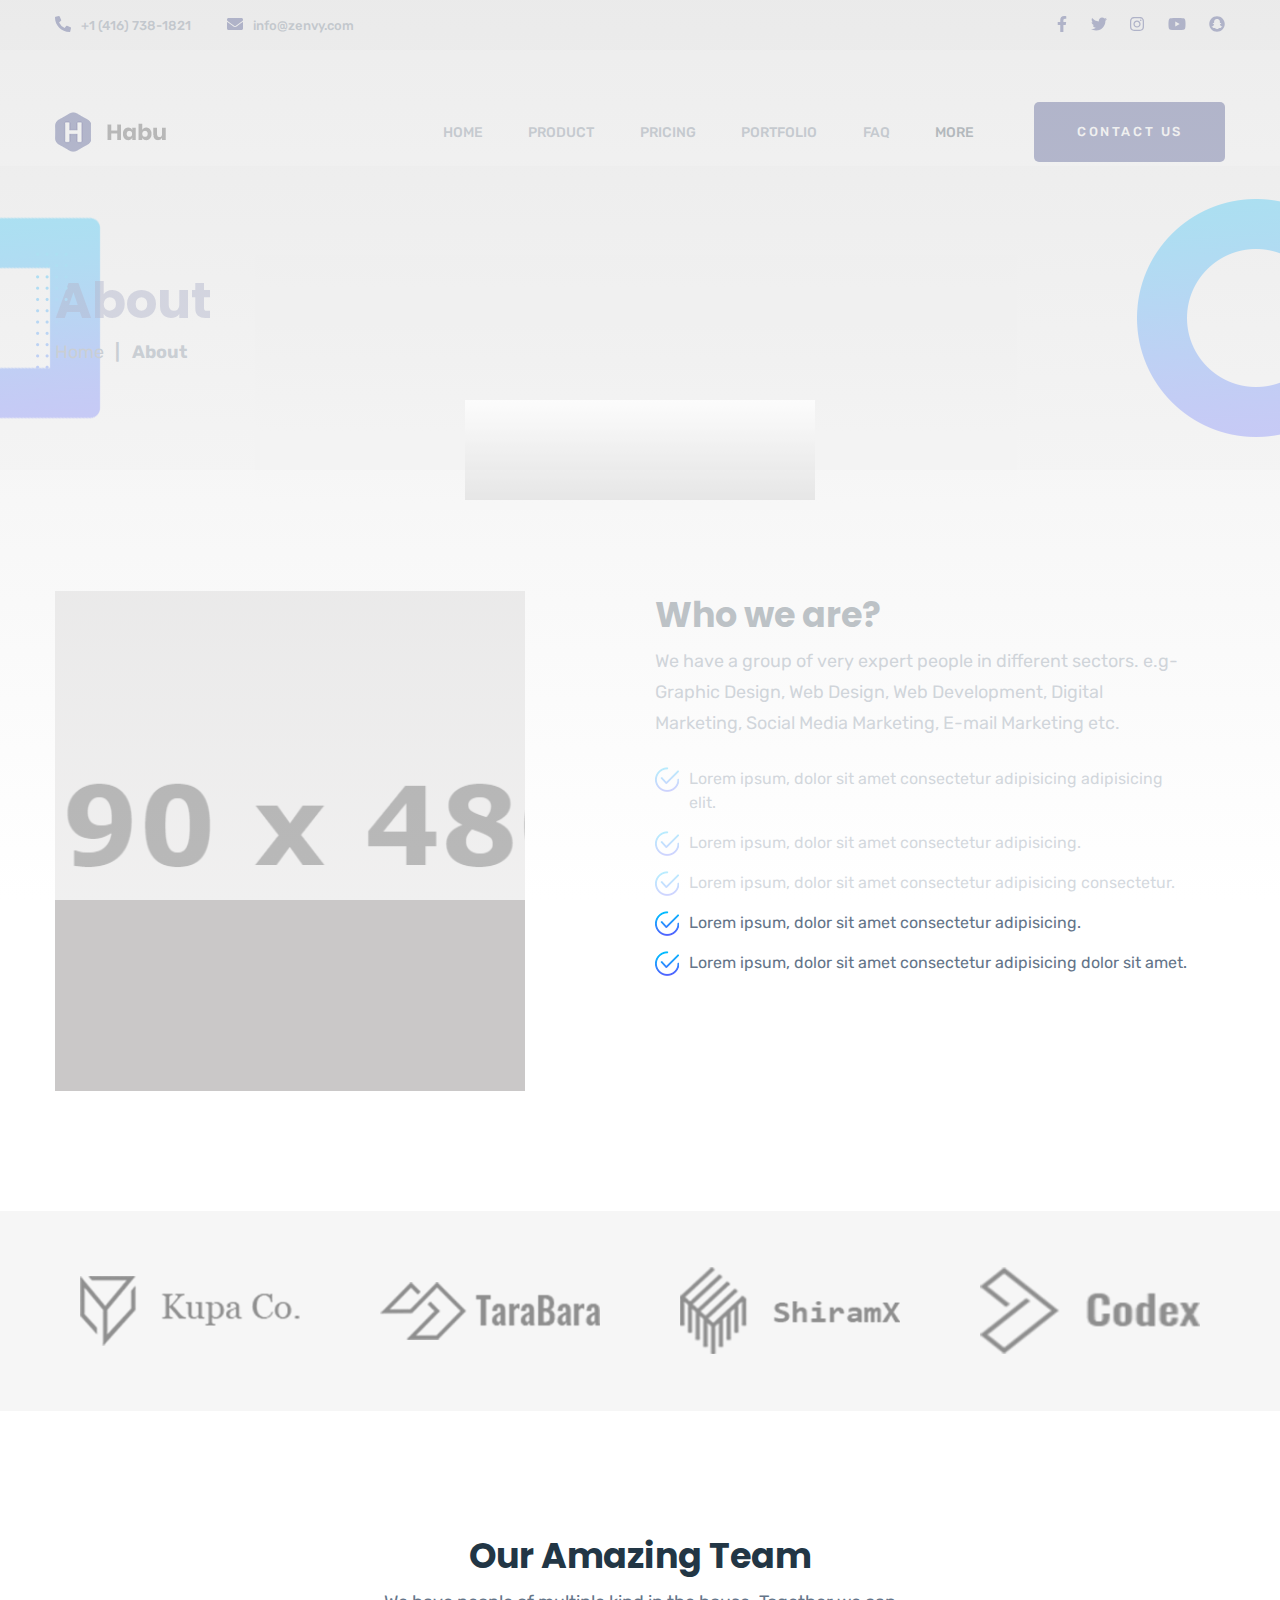
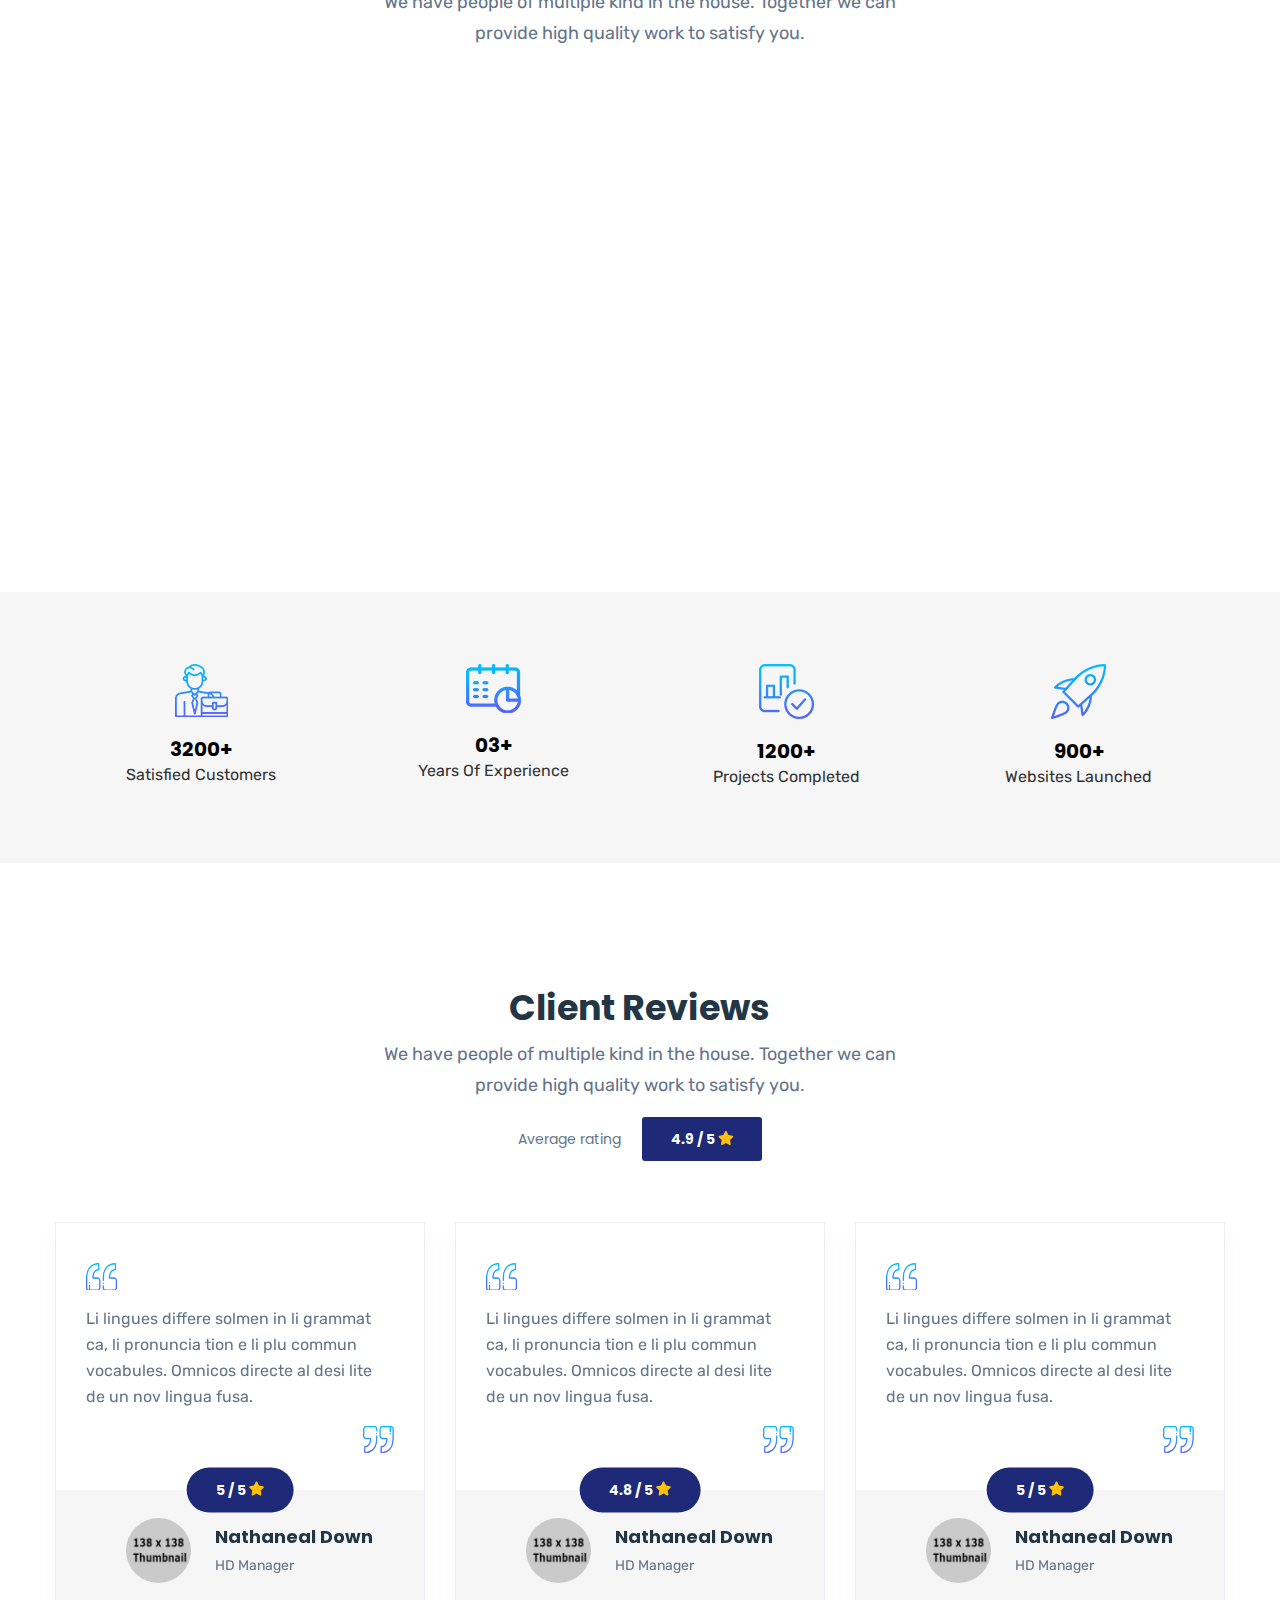
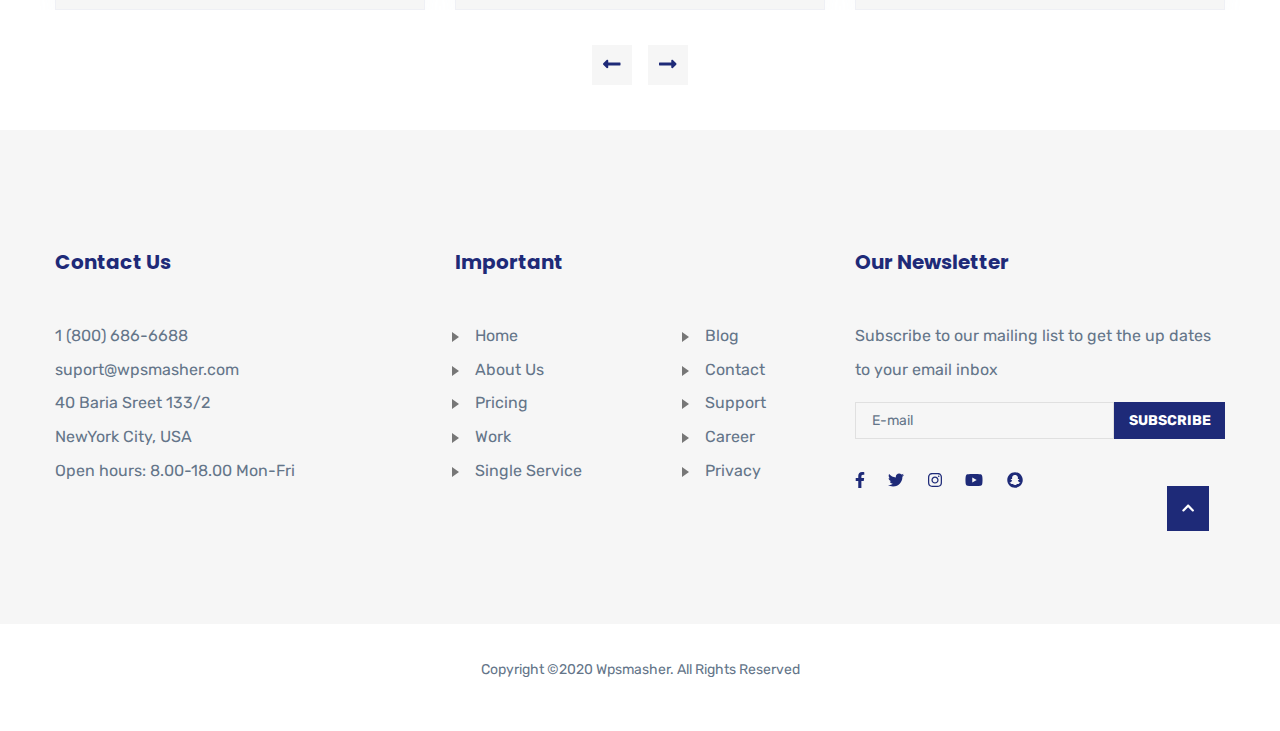
==== about.html @ 4622612b "first commit to set up github with mvp of site" ====
<!DOCTYPE html>
<html lang="zxx">

<head>
    <meta charset="UTF-8">
    <meta name="viewport" content="width=device-width, initial-scale=1.0">
    <meta http-equiv="X-UA-Compatible" content="ie=edge">

    <title>Habu - Agency HTML Template</title>
    <meta name="description" content="Habu - Agency HTML Template. ">
    <meta name="keywords" content="agency, business, corporate, company, clean, modern, personal, portfolio, professional, startup, studio">

    <!-- favicon -->
    <link rel="apple-touch-icon" href="apple_touch_icon.png">
    <link rel="shortcut icon" href="favicon.ico" type="image/x-icon">

    <!-- All CSS -->
    <link rel="stylesheet" href="css/all.min.css">
    <link rel="stylesheet" href="css/slick.css">
    <link rel="stylesheet" href="css/meanmenu.css">
    <link rel="stylesheet" href="css/normalize.css">
    <link rel="stylesheet" href="css/bootstrap.min.css">
    <link rel="stylesheet" href="css/preloader.css">
    <link rel="stylesheet" href="css/animate.min.css" />
    <link rel="stylesheet" href="css/default.css">
    <link rel="stylesheet" href="css/style.css">
    <link rel="stylesheet" href="css/responsive.css">
</head>

<body>
    <!-- Preloader -->
    <div class="preloader">
        <div class="loader">
            <span>L</span>
            <span>O</span>
            <span>A</span>
            <span>D</span>
            <span>I</span>
            <span>N</span>
            <span>G</span>
            
            <div class="covers">
              <span></span>
              <span></span>
              <span></span>
              <span></span>
              <span></span>
              <span></span>
              <span></span>
            </div>
          </div>
    </div>

    <!-- =========================== 1. Top Header Section =========================================== -->

    <div class="top-header d-flex align-items-center">
        <div class="container">
            <div class="row justify-content-between">
                <div class="col-xl-4 col-lg-5 col-md-6 col-12">
                    <div class="top-header-contact">
                        <a href="tel:+1(416)7381821">
                            <i class="fas fa-phone-alt"></i>+1 (416) 738-1821
                        </a>
                    </div>
                    <div class="top-header-contact">
                        <a href="mailto:info@zenvy.com">
                            <i class="fas fa-envelope"></i>info@zenvy.com
                        </a>
                    </div>
                </div>
                <div class="col-xl-2 col-lg-3 col-md-4 col-sm-0 text-right top-header-social">
                    <a href="https://www.facebook.com"><i class="fab fa-facebook-f"></i></a>
                    <a href="https://twitter.com/"><i class="fab fa-twitter"></i></a>
                    <a href="https://www.instagram.com/"><i class="fab fa-instagram"></i></a>
                    <a href="https://www.youtube.com"><i class="fab fa-youtube"></i></a>
                    <a href="https://www.snapchat.com/"><i class="fab fa-snapchat m-0"></i></a>
                </div>
            </div>
        </div>
    </div>

    <!-- =========================== 2. Menu Section =========================================== -->

    <div class="menu-header d-flex align-items-center">
        <div class="container">
            <br /><br />
            <div class="row justify-content-between">
                <div class="col-2 d-flex align-items-center">
                    <a href="index.html"><img class="logo" src="images/logo/site-logo/logo.png" alt="Habu"></a>
                </div>
                <div class="col-10 d-flex align-items-center">
                    <nav id="mobile-menu" class="menu-area d-lg-flex align-items-center ml-auto">
                        <ul>
                            <li><a href="index.html">Home</a></li>
                            <li><a href="index.html#product">Product</a></li>
                            <li><a href="pricing.html">Pricing</a></li>
                            <li><a href="portfolio.html">Portfolio</a></li>
                            <li><a href="faq.html">FAQ</a></li>
                            <li class="current-menu-item"><a href="#">More</a>
                                <ul>
                                    <li><a href="about.html">About</a></li>
                                    <!-- <li><a href="career.html">Career</a></li> -->
                                    <!-- <li><a href="blog.html">Blog</a></li> -->
                                    <li><a href="https://www.instagram.com/">Instagram</a></li>
                                    <li><a href="https://www.tiktok.com/">TikTok</a></li>
                                </ul>
                            </li>
                        </ul>
                    </nav>
                    <div class="mobile-menu"></div>
                    <a href="contact.html" class="large-blue-button menu-button">Contact Us</a>
                </div>
            </div>
        </div>
    </div>

    <!-- =========================== 3. Page Header Section =========================================== -->

    <div class="page-header">
        <div class="about-banner-shape-left wow animate__animated animate__fadeInLeft">
            <img src="images/shapes/03_shape-01.png" class="wow animate__animated animate__pulse animate__infinite" alt="habu">
        </div>
        <div class="about-banner-shape-right wow animate__animated animate__fadeInRight animate__delay-1s">
            <img src="images/shapes/03_shape-02.png" class="wow animate__animated animate__pulse animate__infinite" alt="habu">
        </div>
        <div class="container">
            <div class="page-header-text wow animate__animated animate__fadeInDown">
                <h1 class="page-title">About</h1>
                <span>Home</span>
                <span class="span-divider font-weight-bold">|</span>
                <span class="font-weight-bold">About</span>
                <div class="page-banner-shape-title">
                    <img src="images/shapes/03_shape-03.png" class="wow animate__animated animate__fadeInUp animate__delay-1s" alt="">
                </div>
            </div>
        </div>
    </div>

    <!-- =========================== 4. About Section =========================================== -->

    <section class="speciality-area">
        <div class="container">
            <div class="row justify-content-between">
                <div class="col-xl-5 col-lg-6 about-area-image wow animate__animated animate__fadeInLeft animate__delay-1s">
                    <img src="images/banner/home_banner.png" alt="Habu">
                </div>
                <div class="col-lg-6 speciality-text wow animate__animated animate__fadeInRight animate__delay-1s">
                    <div class="section-heading w-100 mb-28 mt-0">
                        <h2>Who we are?</h2>
                        <p>We have a group of very expert people in different sectors. e.g- Graphic Design, Web Design,
                            Web Development, Digital
                            Marketing, Social Media Marketing, E-mail Marketing etc.</p>
                    </div>
                    <div class="speciality">
                        <div class="sp-text">
                            <svg data-name="Why Us" xmlns="http://www.w3.org/2000/svg"
                                xmlns:xlink="http://www.w3.org/1999/xlink" width="24" height="25" viewBox="0 0 24 25">
                                <g>
                                    <image width="24" height="25"
                                        xlink:href="[data-uri]" />
                                </g>
                            </svg>
                            <p>Lorem ipsum, dolor sit amet consectetur adipisicing adipisicing elit.</p>
                        </div>
                    </div>
                    <div class="speciality">
                        <div class="sp-text">
                            <svg data-name="Why Us" xmlns="http://www.w3.org/2000/svg"
                                xmlns:xlink="http://www.w3.org/1999/xlink" width="24" height="25" viewBox="0 0 24 25">
                                <g>
                                    <image width="24" height="25"
                                        xlink:href="[data-uri]" />
                                </g>
                            </svg>
                            <p>Lorem ipsum, dolor sit amet consectetur adipisicing.</p>
                        </div>
                    </div>
                    <div class="speciality">
                        <div class="sp-text">
                            <svg data-name="Why Us" xmlns="http://www.w3.org/2000/svg"
                                xmlns:xlink="http://www.w3.org/1999/xlink" width="24" height="25" viewBox="0 0 24 25">
                                <g>
                                    <image width="24" height="25"
                                        xlink:href="[data-uri]" />
                                </g>
                            </svg>
                            <p>Lorem ipsum, dolor sit amet consectetur adipisicing consectetur.</p>
                        </div>
                    </div>
                    <div class="speciality">
                        <div class="sp-text">
                            <svg data-name="Why Us" xmlns="http://www.w3.org/2000/svg"
                                xmlns:xlink="http://www.w3.org/1999/xlink" width="24" height="25" viewBox="0 0 24 25">
                                <g>
                                    <image width="24" height="25"
                                        xlink:href="[data-uri]" />
                                </g>
                            </svg>
                            <p>Lorem ipsum, dolor sit amet consectetur adipisicing.</p>
                        </div>
                    </div>
                    <div class="speciality">
                        <div class="sp-text">
                            <svg data-name="Why Us" xmlns="http://www.w3.org/2000/svg"
                                xmlns:xlink="http://www.w3.org/1999/xlink" width="24" height="25" viewBox="0 0 24 25">
                                <g>
                                    <image width="24" height="25"
                                        xlink:href="[data-uri]" />
                                </g>
                            </svg>
                            <p>Lorem ipsum, dolor sit amet consectetur adipisicing dolor sit amet.</p>
                        </div>
                    </div>
                    <a href="contact.html" class="wow animate__animated animate__flipInX large-blue-button mt-40 speciality-button">Contact Us</a>
                </div>
            </div>
        </div>
    </section>

    <!-- =========================== 5. Companies Section =========================================== -->

    <div class="companies d-flex align-items-center">
        <div class="container">
            <div class="row justify-content-between companies-logo">
                <img src="images/logo/company-logo/logo-kupa.png" class="my-auto" alt="Habu">
                <img src="images/logo/company-logo/logo-tarabara.png" class="my-auto" alt="Habu">
                <img src="images/logo/company-logo/logo-shiram.png" class="my-auto" alt="Habu">
                <img src="images/logo/company-logo/logo-codex.png" class="my-auto" alt="Habu">
                <img src="images/logo/company-logo/logo-kupa.png" class="my-auto" alt="Habu">
                <img src="images/logo/company-logo/logo-tarabara.png" class="my-auto" alt="Habu">
                <img src="images/logo/company-logo/logo-shiram.png" class="my-auto" alt="Habu">
                <img src="images/logo/company-logo/logo-codex.png" class="my-auto" alt="Habu">
            </div>
        </div>
    </div>

    <!-- =========================== 6. Our Team Section =========================================== -->

    <section class="our-team">
        <div class="container">
            <div class="section-heading text-center mx-auto">
                <h2>Our Amazing Team</h2>
                <p>We have people of multiple kind in the house. Together we can provide high quality work to satisfy you.</p>
            </div>
            <div class="team-members wow animate__animated animate__fadeInUp">
                <div class="row">
                    <div class="col-xl-3 col-lg-3 col-sm-6">
                        <div class="member-bio">
                            <img src="images/team-members/03_team-member-01.png" alt="Habu">
                            <h2>Jackson Nash</h2>
                            <h4>Programmer</h4>
                            <div class="member-social-profile"><a class="mx-auto" href="#"><i class="fab fa-facebook-f"></i></a></div>
                            <div class="member-social-profile"><a class="mx-auto" href="#"><i class="fab fa-twitter"></i></a></div>
                            <div class="member-social-profile"><a class="mx-auto" href="#"><i class="fab fa-instagram"></i></a></div>
                            <div class="member-social-profile"><a class="mx-auto" href="#"><i class="fab fa-youtube"></i></a></div>
                        </div>
                    </div>
                    <div class="col-xl-3 col-lg-3 col-sm-6">
                        <div class="member-bio">
                            <div class="member-avatar">
                                <img src="images/team-members/03_team-member-02.png" alt="Habu">
                            </div>
                            <h2>John Harper</h2>
                            <h4>Web Developer</h4>
                            <div class="member-social-profile"><a class="mx-auto" href="#"><i class="fab fa-facebook-f"></i></a></div>
                            <div class="member-social-profile"><a class="mx-auto" href="#"><i class="fab fa-twitter"></i></a></div>
                            <div class="member-social-profile"><a class="mx-auto" href="#"><i class="fab fa-instagram"></i></a></div>
                            <div class="member-social-profile"><a class="mx-auto" href="#"><i class="fab fa-youtube"></i></a></div>
                        </div>
                    </div>
                    <div class="col-xl-3 col-lg-3 col-sm-6">
                        <div class="member-bio">
                            <img src="images/team-members/03_team-member-03.png" alt="Habu">
                            <h2>Jason Money</h2>
                            <h4>Digital Marketer</h4>
                            <div class="member-social-profile"><a class="mx-auto" href="#"><i class="fab fa-facebook-f"></i></a></div>
                            <div class="member-social-profile"><a class="mx-auto" href="#"><i class="fab fa-twitter"></i></a></div>
                            <div class="member-social-profile"><a class="mx-auto" href="#"><i class="fab fa-instagram"></i></a></div>
                            <div class="member-social-profile"><a class="mx-auto" href="#"><i class="fab fa-youtube"></i></a></div>
                        </div>
                    </div>
                    <div class="col-xl-3 col-lg-3 col-sm-6">
                        <div class="member-bio">
                            <img src="images/team-members/03_team-member-04.png" alt="Habu">
                            <h2>Lady Cash</h2>
                            <h4>Graphics Designer</h4>
                            <div class="member-social-profile"><a class="mx-auto" href="#"><i class="fab fa-facebook-f"></i></a></div>
                            <div class="member-social-profile"><a class="mx-auto" href="#"><i class="fab fa-twitter"></i></a></div>
                            <div class="member-social-profile"><a class="mx-auto" href="#"><i class="fab fa-instagram"></i></a></div>
                            <div class="member-social-profile"><a class="mx-auto" href="#"><i class="fab fa-youtube"></i></a></div>
                        </div>
                    </div>
                </div>
            </div>
        </div>
    </section>

    <!-- =========================== 7. Experience Section =========================================== -->
    
    <div class="experience d-flex align-items-center">
        <div class="container">
            <div class="row justify-content-between">
                <div class="speciality-box col-lg-3 col-sm-6">
                    <div class="sp-box-icon text-center">
                        <svg data-name="Why Us" xmlns="http://www.w3.org/2000/svg"
                            xmlns:xlink="http://www.w3.org/1999/xlink" width="53" height="53" viewBox="0 0 53 53">
                            <g>
                                <g data-name="1">
                                    <image width="53" height="53"
                                        xlink:href="[data-uri]" />
                                </g>
                            </g>
                        </svg>
                    </div>
                    <div class="sp-box-text text-center">
                        <h3><span class="counter">3200</span>+</h3>
                        <p>Satisfied Customers</p>
                    </div>
                </div>
                <div class="speciality-box col-lg-3 col-sm-6">
                    <div class="sp-box-icon text-center">
                        <svg data-name="Why Us" xmlns="http://www.w3.org/2000/svg"
                            xmlns:xlink="http://www.w3.org/1999/xlink" width="55" height="49" viewBox="0 0 55 49">
                            <g>
                                <g data-name="2">
                                    <image id="calendar" width="55" height="49"
                                        xlink:href="[data-uri]" />
                                </g>
                            </g>
                        </svg>
                    </div>
                    <div class="sp-box-text text-center">
                        <h3><span class="counter">03</span>+</h3>
                        <p>Years Of Experience</p>
                    </div>
                </div>
                <div class="speciality-box col-lg-3 col-sm-6">
                    <div class="sp-box-icon text-center">
                        <svg data-name="Why Us" xmlns="http://www.w3.org/2000/svg"
                            xmlns:xlink="http://www.w3.org/1999/xlink" width="55" height="55" viewBox="0 0 55 55">
                            <g>
                                <g data-name="3">
                                    <image id="verified" width="55" height="55"
                                        xlink:href="[data-uri]" />
                                </g>
                            </g>
                        </svg>
                    </div>
                    <div class="sp-box-text text-center">
                        <h3><span class="counter">1200</span>+</h3>
                        <p>Projects Completed</p>
                    </div>
                </div>
                <div class="speciality-box col-lg-3 col-sm-6">
                    <div class="sp-box-icon text-center">
                        <svg data-name="Why Us" xmlns="http://www.w3.org/2000/svg"
                            xmlns:xlink="http://www.w3.org/1999/xlink" width="55" height="55" viewBox="0 0 55 55">
                            <g>
                                <g data-name="4">
                                    <image id="speed" width="55" height="55"
                                        xlink:href="[data-uri]" />
                                </g>
                            </g>
                        </svg>
                    </div>
                    <div class="sp-box-text text-center">
                        <h3><span class="counter">900</span>+</h3>
                        <p>Websites Launched</p>
                    </div>
                </div>
            </div>
        </div>
    </div>

    <!-- =========================== 8. Review Section =========================================== -->

    <section class="review-area">
        <div class="container">
            <div class="section-heading text-center mx-auto mb-28">
                <h2>Client Reviews</h2>
                <p>We have people of multiple kind in the house. Together we can provide high quality work to satisfy
                    you.</p>
            </div>
            <div class="rating text-center mx-auto mb-72">
                <p>Average rating <span>4.9 / 5 <i class="fas fa-star"></i></span></p>
            </div>
            <div class="row review-slider">
                <div>
                    <div class="review">
                        <div class="review-text">
                            <svg xmlns="http://www.w3.org/2000/svg" xmlns:xlink="http://www.w3.org/1999/xlink"
                                width="31" height="27" viewBox="0 0 31 27">
                                <g data-name="02">
                                    <image width="31" height="27"
                                        xlink:href="[data-uri]" />
                                </g>
                            </svg>
                            <p>Li lingues differe solmen in li grammat
                                ca, li pronuncia tion e li plu commun vocabules. Omnicos directe al desi
                                lite de un nov lingua fusa.</p>
                            <svg class="float-right" xmlns="http://www.w3.org/2000/svg"
                                xmlns:xlink="http://www.w3.org/1999/xlink" width="31" height="27" viewBox="0 0 31 27">
                                <g data-name="02">
                                    <image data-name="quote copy" width="31" height="27"
                                        xlink:href="[data-uri]" />
                                </g>
                            </svg>
                        </div>
                        <div class="client-profile">
                            <img src="images/clients/client.png" alt="Habu">
                            <div class="client-details">
                                <h2>Nathaneal Down</h2>
                                <p>HD Manager</p>
                                <span class="client-rating">5 / 5 <i class="fas fa-star"></i></span>
                            </div>
                        </div>
                    </div>
                </div>
                <div>
                    <div class="review">
                        <div class="review-text">
                            <svg xmlns="http://www.w3.org/2000/svg" xmlns:xlink="http://www.w3.org/1999/xlink"
                                width="31" height="27" viewBox="0 0 31 27">
                                <g data-name="02">
                                    <image width="31" height="27"
                                        xlink:href="[data-uri]" />
                                </g>
                            </svg>
                            <p>Li lingues differe solmen in li grammat
                                ca, li pronuncia tion e li plu commun vocabules. Omnicos directe al desi
                                lite de un nov lingua fusa.</p>
                            <svg class="float-right" xmlns="http://www.w3.org/2000/svg"
                                xmlns:xlink="http://www.w3.org/1999/xlink" width="31" height="27" viewBox="0 0 31 27">
                                <g data-name="02">
                                    <image data-name="quote copy" width="31" height="27"
                                        xlink:href="[data-uri]" />
                                </g>
                            </svg>
                        </div>
                        <div class="client-profile">
                            <img src="images/clients/client.png" alt="Habu">
                            <div class="client-details">
                                <h2>Nathaneal Down</h2>
                                <p>HD Manager</p>
                                <span class="client-rating">4.8 / 5 <i class="fas fa-star"></i></span>
                            </div>
                        </div>
                    </div>
                </div>
                <div>
                    <div class="review">
                        <div class="review-text">
                            <svg xmlns="http://www.w3.org/2000/svg" xmlns:xlink="http://www.w3.org/1999/xlink"
                                width="31" height="27" viewBox="0 0 31 27">
                                <g data-name="02">
                                    <image width="31" height="27"
                                        xlink:href="[data-uri]" />
                                </g>
                            </svg>
                            <p>Li lingues differe solmen in li grammat
                                ca, li pronuncia tion e li plu commun vocabules. Omnicos directe al desi
                                lite de un nov lingua fusa.</p>
                            <svg class="float-right" xmlns="http://www.w3.org/2000/svg"
                                xmlns:xlink="http://www.w3.org/1999/xlink" width="31" height="27" viewBox="0 0 31 27">
                                <g data-name="02">
                                    <image data-name="quote copy" width="31" height="27"
                                        xlink:href="[data-uri]" />
                                </g>
                            </svg>
                        </div>
                        <div class="client-profile">
                            <img src="images/clients/client-02.png" alt="Habu">
                            <div class="client-details">
                                <h2>Nathaneal Down</h2>
                                <p>HD Manager</p>
                                <span class="client-rating">5 / 5 <i class="fas fa-star"></i></span>
                            </div>
                        </div>
                    </div>
                </div>
                <div>
                    <div class="review">
                        <div class="review-text">
                            <svg xmlns="http://www.w3.org/2000/svg" xmlns:xlink="http://www.w3.org/1999/xlink"
                                width="31" height="27" viewBox="0 0 31 27">
                                <g data-name="02">
                                    <image width="31" height="27"
                                        xlink:href="[data-uri]" />
                                </g>
                            </svg>
                            <p>Li lingues differe solmen in li grammat
                                ca, li pronuncia tion e li plu commun vocabules. Omnicos directe al desi
                                lite de un nov lingua fusa.</p>
                            <svg class="float-right" xmlns="http://www.w3.org/2000/svg"
                                xmlns:xlink="http://www.w3.org/1999/xlink" width="31" height="27" viewBox="0 0 31 27">
                                <g data-name="02">
                                    <image data-name="quote copy" width="31" height="27"
                                        xlink:href="[data-uri]" />
                                </g>
                            </svg>
                        </div>
                        <div class="client-profile">
                            <img src="images/clients/client-02.png" alt="Habu">
                            <div class="client-details">
                                <h2>Nathaneal Down</h2>
                                <p>HD Manager</p>
                                <span class="client-rating">5 / 5 <i class="fas fa-star"></i></span>
                            </div>
                        </div>
                    </div>
                </div>
                <div>
                    <div class="review">
                        <div class="review-text">
                            <svg xmlns="http://www.w3.org/2000/svg" xmlns:xlink="http://www.w3.org/1999/xlink"
                                width="31" height="27" viewBox="0 0 31 27">
                                <g data-name="02">
                                    <image width="31" height="27"
                                        xlink:href="[data-uri]" />
                                </g>
                            </svg>
                            <p>Li lingues differe solmen in li grammat
                                ca, li pronuncia tion e li plu commun vocabules. Omnicos directe al desi
                                lite de un nov lingua fusa.</p>
                            <svg class="float-right" xmlns="http://www.w3.org/2000/svg"
                                xmlns:xlink="http://www.w3.org/1999/xlink" width="31" height="27" viewBox="0 0 31 27">
                                <g data-name="02">
                                    <image data-name="quote copy" width="31" height="27"
                                        xlink:href="[data-uri]" />
                                </g>
                            </svg>
                        </div>
                        <div class="client-profile">
                            <img src="images/clients/client-02.png" alt="Habu">
                            <div class="client-details">
                                <h2>Nathaneal Down</h2>
                                <p>HD Manager</p>
                                <span class="client-rating">5 / 5 <i class="fas fa-star"></i></span>
                            </div>
                        </div>
                    </div>
                </div>
            </div>
        </div>
    </section>

    <!-- =========================== 9. Footer Section =========================================== -->

    <section class="footer-area">
        <div class="container position-relative">
            <div class="row">
                <div class="col-lg-4 col-md-6 col-sm-6 col-9">
                    <h2>Contact Us</h2>
                    <p>1 (800) 686-6688 <br>suport@wpsmasher.com <br>40 Baria Sreet 133/2 <br>NewYork City, USA <br>Open
                        hours: 8.00-18.00 Mon-Fri</p>
                </div>
                <div class="col-lg-4 col-md-6 col-sm-6 col-9">
                    <h2>Important</h2>
                    <ul>
                        <li><a href="index.html">Home</a></li>
                        <li><a href="about.html">About Us</a></li>
                        <li><a href="pricing.html">Pricing</a></li>
                        <li><a href="portfolio.html">Work</a></li>
                        <li><a href="portfolio-details.html">Single Service</a></li>
                        <li><a href="blog.html">Blog</a></li>
                        <li><a href="contact.html">Contact</a></li>
                        <li><a href="faq.html">Support</a></li>
                        <li><a href="career.html">Career</a></li>
                        <li><a href="about.html">Privacy</a></li>
                    </ul>
                </div>
                <div class="col-lg-4 col-md-6 col-sm-9 col-12">
                    <h2>Our Newsletter</h2>
                    <p>Subscribe to our mailing list to get the up dates to your email inbox</p>
                    <form action="index.html">
                        <input type="email" placeholder="E-mail">
                        <input type="submit" value="Subscribe">
                    </form>
                    <div class="footer-social mt-30">
                        <a href="https://www.facebook.com"><i class="fab fa-facebook-f"></i></a>
                        <a href="https://twitter.com/"><i class="fab fa-twitter"></i></a>
                        <a href="https://www.instagram.com/"><i class="fab fa-instagram"></i></a>
                        <a href="https://www.youtube.com"><i class="fab fa-youtube"></i></a>
                        <a href="https://www.snapchat.com/"><i class="fab fa-snapchat m-0"></i></a>
                    </div>
                </div>
                <a class="go-to-top" href="#"><i class="fas fa-chevron-up"></i></a>
            </div>
        </div>
    </section>

    <!-- =========================== 10. Copyright Section =========================================== -->

    <div class="container text-center copyright">
        <p>Copyright ©2020 Wpsmasher. All Rights Reserved</p>
    </div>

    <!-- All JS -->
    <script src="js/vendor/modernizr-3.11.2.min.js"></script>
    <script src="js/jquery-1.12.4.min.js"></script>
    <script src="js/all.min.js"></script>
    <script src="js/isotope.min.js"></script>
    <script src="js/jquery.counterup.min.js"></script>
    <script src="js/waypoints.min.js"></script>
    <script src="js/video.popup.js"></script>
    <script src="js/slick.js"></script>
    <script src="js/jquery.meanmenu.min.js"></script>
    <script src="js/bootstrap.min.js"></script>
    <script src="js/wow.min.js"></script>
    <script>
        new WOW().init();
    </script>
    <script src="js/main.js"></script>
</body>

</html>
---- css/preloader.css ----
@import url(https://fonts.googleapis.com/css?family=Roboto+Condensed);

.loader {
  position: relative;
  margin: auto;
  text-align: center;
  width: max-content;
  color: white;
  font-family: "Roboto Condensed", sans-serif;
  font-size: 250%;
  background: linear-gradient(180deg, #1e2a78 0, #1e2a78 100%);
  box-shadow: inset 0 5px 20px #4554b4;
  text-shadow: 5px 5px 5px rgba(0,0,0,0.3);
}

.loader:after {
  content: "";
  display: table;
  clear: both;
}

.preloader span {
  float: left;
  height: 100px;
  line-height: 120px;
  width: 50px;
}

.loader > span {
  border-left: 1px solid #1e2a78;
  border-right: 1px solid #4554b4;
}

.covers {
  position: absolute;
  height: 100%;
  width: 100%;
}

.covers span {
  background: linear-gradient(180deg, white 0, #ddd 100%);
  animation: up 2s infinite;
}

@keyframes up {
  0%   { margin-bottom: 0; }
  16%  { margin-bottom: 100%; height: 20px; }
  50% { margin-bottom: 0; }
  100% { margin-bottom: 0; }
}

.covers span:nth-child(2) { animation-delay: .142857s; }
.covers span:nth-child(3) { animation-delay: .285714s; }
.covers span:nth-child(4) { animation-delay: .428571s; }
.covers span:nth-child(5) { animation-delay: .571428s; }
.covers span:nth-child(6) { animation-delay: .714285s; }
.covers span:nth-child(7) { animation-delay: .857142s; }


.preloader {
    height: 100%;
    display: flex;
    align-items: center;
    background-image: linear-gradient(#e6e6e6, #fff);
    position: absolute;
    top: 0;
    left: 0;
    width: 100%;
    z-index: 999999999;
}
---- css/default.css ----
@import url('https://fonts.googleapis.com/css2?family=Rubik:wght@400;500;700&display=swap');
/* font-family: 'Rubik', sans-serif; */

@import url('https://fonts.googleapis.com/css2?family=Poppins:wght@400;600;700&display=swap');
/* font-family: 'Poppins', sans-serif; */

@import url("https://maxcdn.bootstrapcdn.com/font-awesome/4.5.0/css/font-awesome.min.css");
/* font-family: FontAwesome; */

.container {
    padding: 0;
}

::-moz-selection {
    /* Code for Firefox */
    color: white;
    background: #1e2a78;
}

::selection {
    color: white;
    background: #1e2a78;
}

a {
    transition: 0.3s;
}

a:hover {
    text-decoration: none;
    transition: 0.3s;
}

html {
    scroll-behavior: smooth;
}

body {
    box-sizing: border-box;
    margin: 0;
    overflow-x: hidden;
    overflow-y: hidden;
}

form {
    display: contents;
}

input:focus, textarea:focus, button:focus {
    outline: none;
}

/* -------------------- Large Blue Button --------------------------------- */

.large-blue-button {
    border-radius: 5px;
    background-color: rgb(30, 42, 120);
    font-size: 13px;
    font-weight: 500;
    font-family: 'Rubik', sans-serif;
    color: rgb(255, 255, 255);
    text-transform: uppercase;
    line-height: 60px;
    padding: 0 42px 0 43px;
    letter-spacing: 2.6px;
    display: inline-block;
    transition: 0.3s;
}

.menu-button {
    margin-left: 60px;
}

.large-blue-button:hover {
    color: rgb(255, 255, 255);
    background: #4554b4;
    transition: 0.3s;
}

.large-blue-button:active {
    color: rgb(255, 255, 255);
    background-color: rgb(30, 42, 120);
}

/* -------------------- Large White Button --------------------------------- */

.large-white-button {
    border-radius: 5px;
    background-color: rgb(255, 255, 255);
    font-size: 13px;
    font-weight: 500;
    font-family: 'Rubik', sans-serif;
    color: rgb(30, 42, 120);
    text-transform: uppercase;
    line-height: 60px;
    padding: 0 42px 0 43px;
    letter-spacing: 2.6px;
    display: inline-block;
}

.large-white-button:hover {
    color: rgb(30, 42, 120);
    background: rgb(211, 211, 211);
}

.large-white-button:active {
    color: rgb(30, 42, 120);
    background-color: rgb(255, 255, 255);
}

/* -------------------- Section Heading --------------------------------- */

.section-heading {
    width: 49%;
    margin: 121px 0 82px 0;
}

.section-heading h1, 
.section-heading h2 {
    font-size: 35px;
    font-family: 'Poppins', sans-serif;
    color: rgb(34, 54, 69);
    font-weight: bold;
    line-height: 1.343;
}

.section-heading p {
    font-size: 18px;
    font-family: 'Rubik', sans-serif;
    color: rgb(100, 117, 137);
    line-height: 1.722;
}

/* -------------------- Miscelleaneous --------------------------------- */

.mb-28 {
    margin-bottom: 28px;
}

.mt-30 {
    padding-top: 30px;
}

.mt-40 {
    margin-top: 40px;
}

.mt-60 {
    margin-top: 60px;
}

.pt-67 {
    padding-top: 67px;
}

.pt-44 {
    padding-top: 44px;
}

.mb-72 {
    margin-bottom: 72px;
}

.slick-slide {
    margin-left: 15px;
    margin-right: 15px;
    user-select: text;
    -moz-user-select: text;
    -webkit-user-select: text;
}

/* ------------ animations ------------ */

@keyframes bottom-arrow-animation {
    from {
        bottom: 50px
    }
    to {
        bottom: 0;
    }
}

@keyframes spin {
    from {
        transform: rotate(0deg);
    }
    to {
        transform: rotate(359deg);
    }
}

@keyframes shape-02-fade-in {
    0% {opacity: 0;}
    50% {opacity: 0;}
    100% {opacity: 1;}
}

@keyframes video-player-animate {
    from {
        height: 144px;
        width: 144px;
        opacity: 0.749;
    }
    to {
        height: 300px;
        width: 300px;
        opacity: 0;
    }
}

@keyframes circle-bounce {
    0% {
        height: 220px;
        width: 220px;
    }
    50% {
        height: 230px;
        width: 230px;
    }
    100% {
        height: 220px;
        width: 220px;
    }
}

@keyframes scroll-header-animation {
    from {
        top: -90px;
    }
    to {
        top: 0;
    }
}

@keyframes member-skills {
    0% {
        width: 0;
    }
    50% {
        width: 25%;
    }
    100% {
        width: calc(50% - 9px);
    }
}

@keyframes skillbar {
    from {
        width: 0%;
    }
    to {
        width: 100%
    }
}
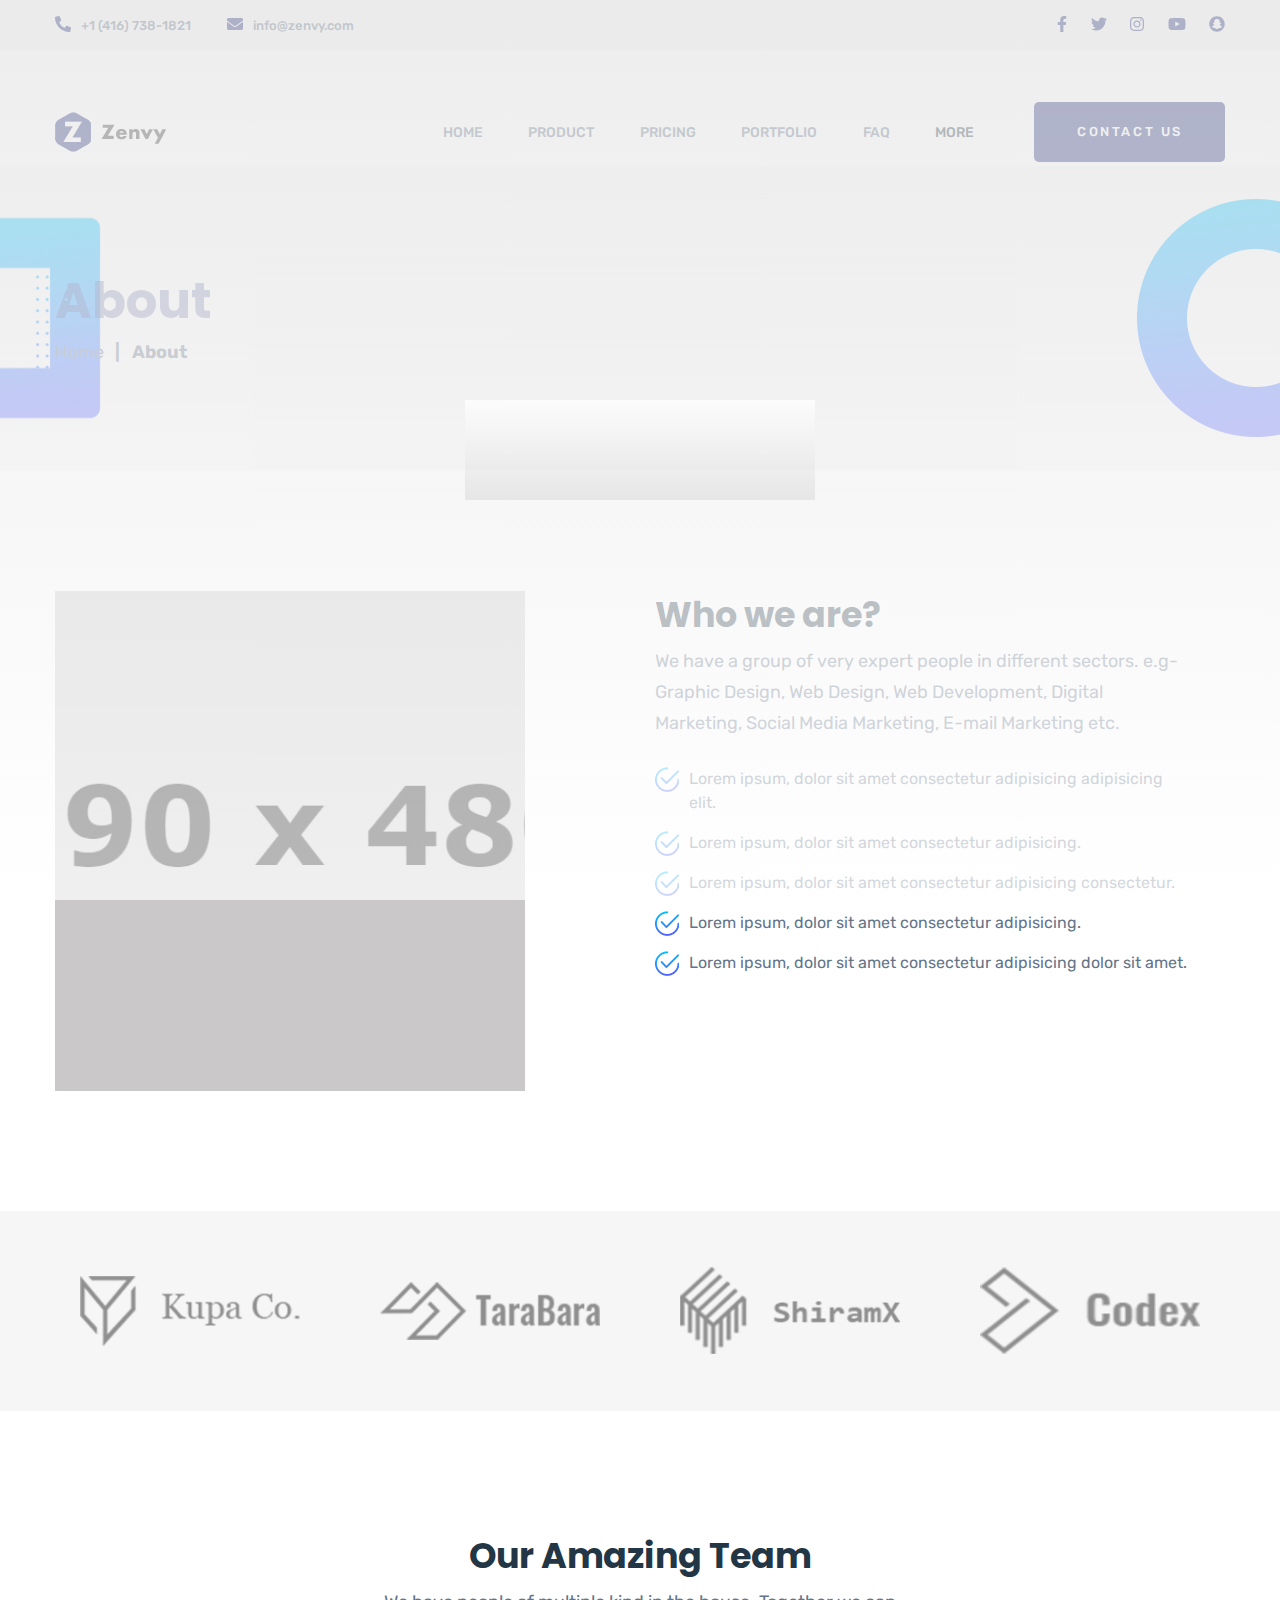
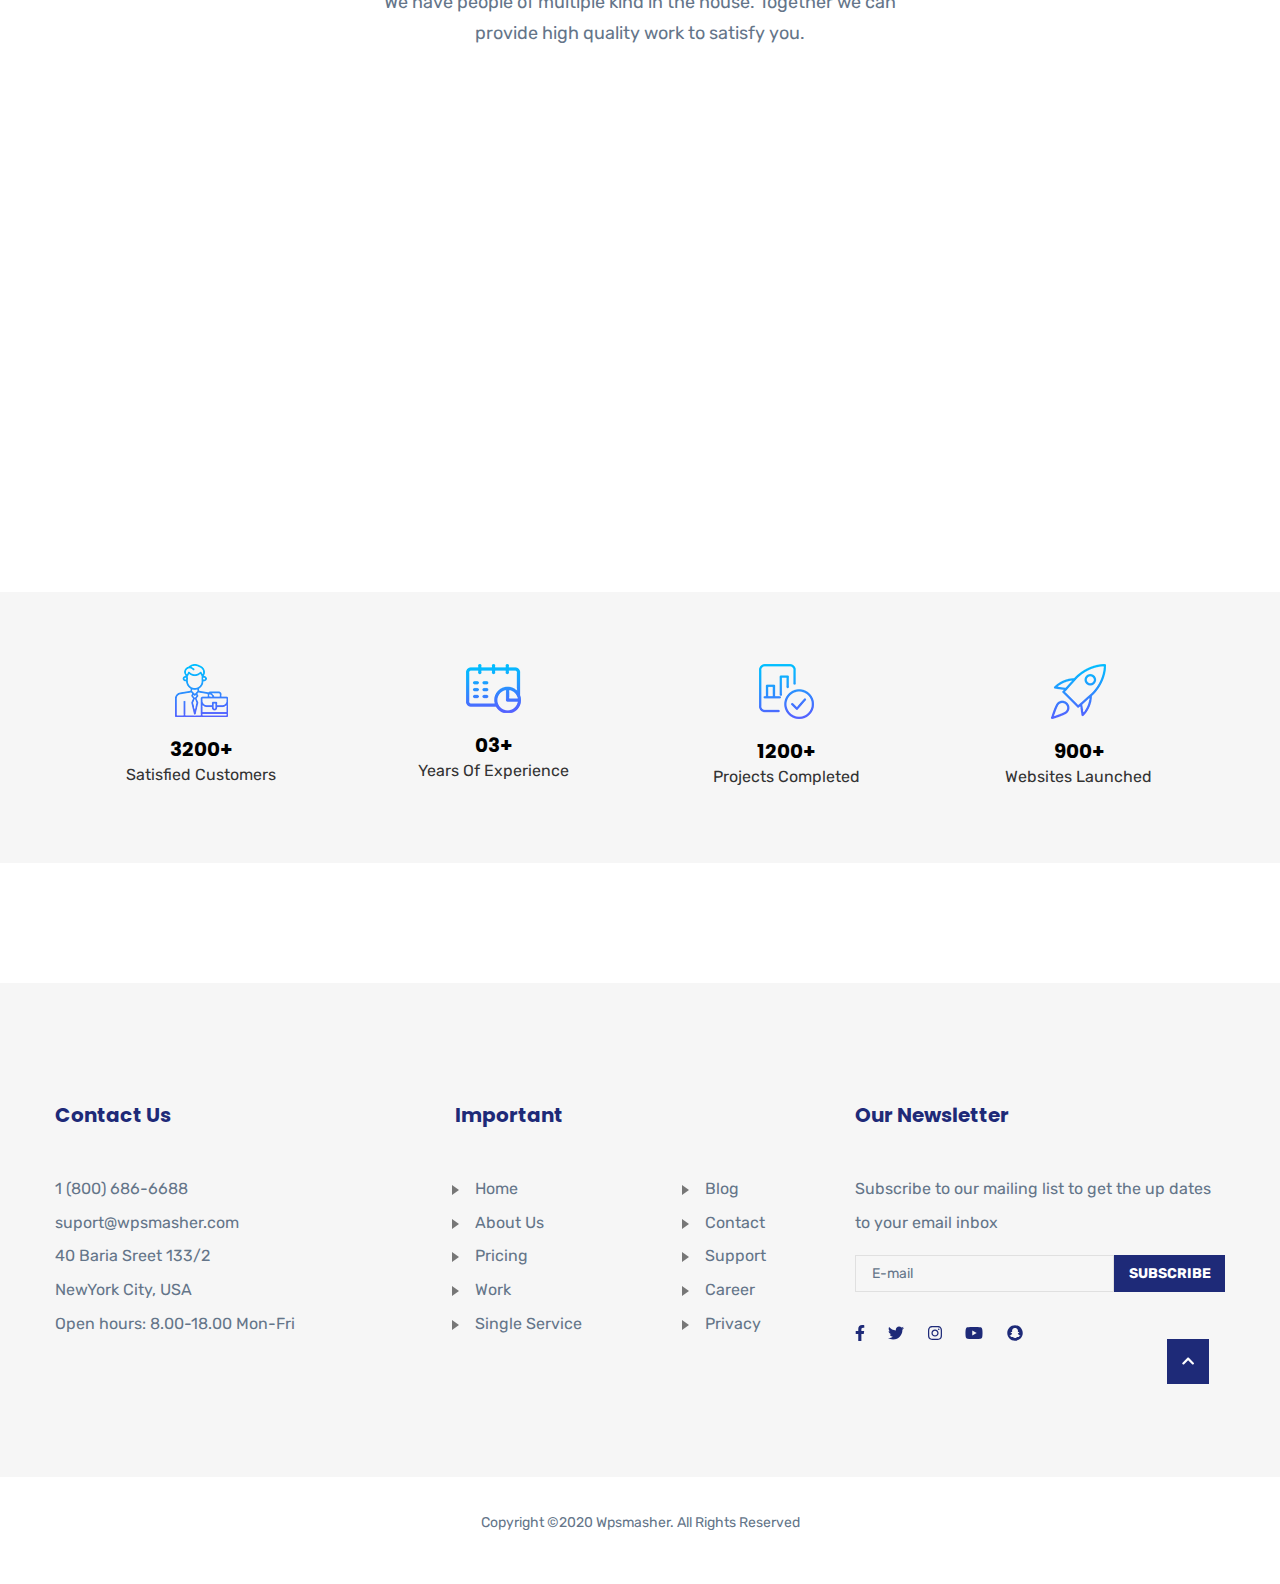
==== commit a9d451d0: "changes" ====
--- a/about.html
+++ b/about.html
@@ -376,171 +376,6 @@
 
     <section class="review-area">
         <div class="container">
-            <div class="section-heading text-center mx-auto mb-28">
-                <h2>Client Reviews</h2>
-                <p>We have people of multiple kind in the house. Together we can provide high quality work to satisfy
-                    you.</p>
-            </div>
-            <div class="rating text-center mx-auto mb-72">
-                <p>Average rating <span>4.9 / 5 <i class="fas fa-star"></i></span></p>
-            </div>
-            <div class="row review-slider">
-                <div>
-                    <div class="review">
-                        <div class="review-text">
-                            <svg xmlns="http://www.w3.org/2000/svg" xmlns:xlink="http://www.w3.org/1999/xlink"
-                                width="31" height="27" viewBox="0 0 31 27">
-                                <g data-name="02">
-                                    <image width="31" height="27"
-                                        xlink:href="[data-uri]" />
-                                </g>
-                            </svg>
-                            <p>Li lingues differe solmen in li grammat
-                                ca, li pronuncia tion e li plu commun vocabules. Omnicos directe al desi
-                                lite de un nov lingua fusa.</p>
-                            <svg class="float-right" xmlns="http://www.w3.org/2000/svg"
-                                xmlns:xlink="http://www.w3.org/1999/xlink" width="31" height="27" viewBox="0 0 31 27">
-                                <g data-name="02">
-                                    <image data-name="quote copy" width="31" height="27"
-                                        xlink:href="[data-uri]" />
-                                </g>
-                            </svg>
-                        </div>
-                        <div class="client-profile">
-                            <img src="images/clients/client.png" alt="Habu">
-                            <div class="client-details">
-                                <h2>Nathaneal Down</h2>
-                                <p>HD Manager</p>
-                                <span class="client-rating">5 / 5 <i class="fas fa-star"></i></span>
-                            </div>
-                        </div>
-                    </div>
-                </div>
-                <div>
-                    <div class="review">
-                        <div class="review-text">
-                            <svg xmlns="http://www.w3.org/2000/svg" xmlns:xlink="http://www.w3.org/1999/xlink"
-                                width="31" height="27" viewBox="0 0 31 27">
-                                <g data-name="02">
-                                    <image width="31" height="27"
-                                        xlink:href="[data-uri]" />
-                                </g>
-                            </svg>
-                            <p>Li lingues differe solmen in li grammat
-                                ca, li pronuncia tion e li plu commun vocabules. Omnicos directe al desi
-                                lite de un nov lingua fusa.</p>
-                            <svg class="float-right" xmlns="http://www.w3.org/2000/svg"
-                                xmlns:xlink="http://www.w3.org/1999/xlink" width="31" height="27" viewBox="0 0 31 27">
-                                <g data-name="02">
-                                    <image data-name="quote copy" width="31" height="27"
-                                        xlink:href="[data-uri]" />
-                                </g>
-                            </svg>
-                        </div>
-                        <div class="client-profile">
-                            <img src="images/clients/client.png" alt="Habu">
-                            <div class="client-details">
-                                <h2>Nathaneal Down</h2>
-                                <p>HD Manager</p>
-                                <span class="client-rating">4.8 / 5 <i class="fas fa-star"></i></span>
-                            </div>
-                        </div>
-                    </div>
-                </div>
-                <div>
-                    <div class="review">
-                        <div class="review-text">
-                            <svg xmlns="http://www.w3.org/2000/svg" xmlns:xlink="http://www.w3.org/1999/xlink"
-                                width="31" height="27" viewBox="0 0 31 27">
-                                <g data-name="02">
-                                    <image width="31" height="27"
-                                        xlink:href="[data-uri]" />
-                                </g>
-                            </svg>
-                            <p>Li lingues differe solmen in li grammat
-                                ca, li pronuncia tion e li plu commun vocabules. Omnicos directe al desi
-                                lite de un nov lingua fusa.</p>
-                            <svg class="float-right" xmlns="http://www.w3.org/2000/svg"
-                                xmlns:xlink="http://www.w3.org/1999/xlink" width="31" height="27" viewBox="0 0 31 27">
-                                <g data-name="02">
-                                    <image data-name="quote copy" width="31" height="27"
-                                        xlink:href="[data-uri]" />
-                                </g>
-                            </svg>
-                        </div>
-                        <div class="client-profile">
-                            <img src="images/clients/client-02.png" alt="Habu">
-                            <div class="client-details">
-                                <h2>Nathaneal Down</h2>
-                                <p>HD Manager</p>
-                                <span class="client-rating">5 / 5 <i class="fas fa-star"></i></span>
-                            </div>
-                        </div>
-                    </div>
-                </div>
-                <div>
-                    <div class="review">
-                        <div class="review-text">
-                            <svg xmlns="http://www.w3.org/2000/svg" xmlns:xlink="http://www.w3.org/1999/xlink"
-                                width="31" height="27" viewBox="0 0 31 27">
-                                <g data-name="02">
-                                    <image width="31" height="27"
-                                        xlink:href="[data-uri]" />
-                                </g>
-                            </svg>
-                            <p>Li lingues differe solmen in li grammat
-                                ca, li pronuncia tion e li plu commun vocabules. Omnicos directe al desi
-                                lite de un nov lingua fusa.</p>
-                            <svg class="float-right" xmlns="http://www.w3.org/2000/svg"
-                                xmlns:xlink="http://www.w3.org/1999/xlink" width="31" height="27" viewBox="0 0 31 27">
-                                <g data-name="02">
-                                    <image data-name="quote copy" width="31" height="27"
-                                        xlink:href="[data-uri]" />
-                                </g>
-                            </svg>
-                        </div>
-                        <div class="client-profile">
-                            <img src="images/clients/client-02.png" alt="Habu">
-                            <div class="client-details">
-                                <h2>Nathaneal Down</h2>
-                                <p>HD Manager</p>
-                                <span class="client-rating">5 / 5 <i class="fas fa-star"></i></span>
-                            </div>
-                        </div>
-                    </div>
-                </div>
-                <div>
-                    <div class="review">
-                        <div class="review-text">
-                            <svg xmlns="http://www.w3.org/2000/svg" xmlns:xlink="http://www.w3.org/1999/xlink"
-                                width="31" height="27" viewBox="0 0 31 27">
-                                <g data-name="02">
-                                    <image width="31" height="27"
-                                        xlink:href="[data-uri]" />
-                                </g>
-                            </svg>
-                            <p>Li lingues differe solmen in li grammat
-                                ca, li pronuncia tion e li plu commun vocabules. Omnicos directe al desi
-                                lite de un nov lingua fusa.</p>
-                            <svg class="float-right" xmlns="http://www.w3.org/2000/svg"
-                                xmlns:xlink="http://www.w3.org/1999/xlink" width="31" height="27" viewBox="0 0 31 27">
-                                <g data-name="02">
-                                    <image data-name="quote copy" width="31" height="27"
-                                        xlink:href="[data-uri]" />
-                                </g>
-                            </svg>
-                        </div>
-                        <div class="client-profile">
-                            <img src="images/clients/client-02.png" alt="Habu">
-                            <div class="client-details">
-                                <h2>Nathaneal Down</h2>
-                                <p>HD Manager</p>
-                                <span class="client-rating">5 / 5 <i class="fas fa-star"></i></span>
-                            </div>
-                        </div>
-                    </div>
-                </div>
-            </div>
         </div>
     </section>
 
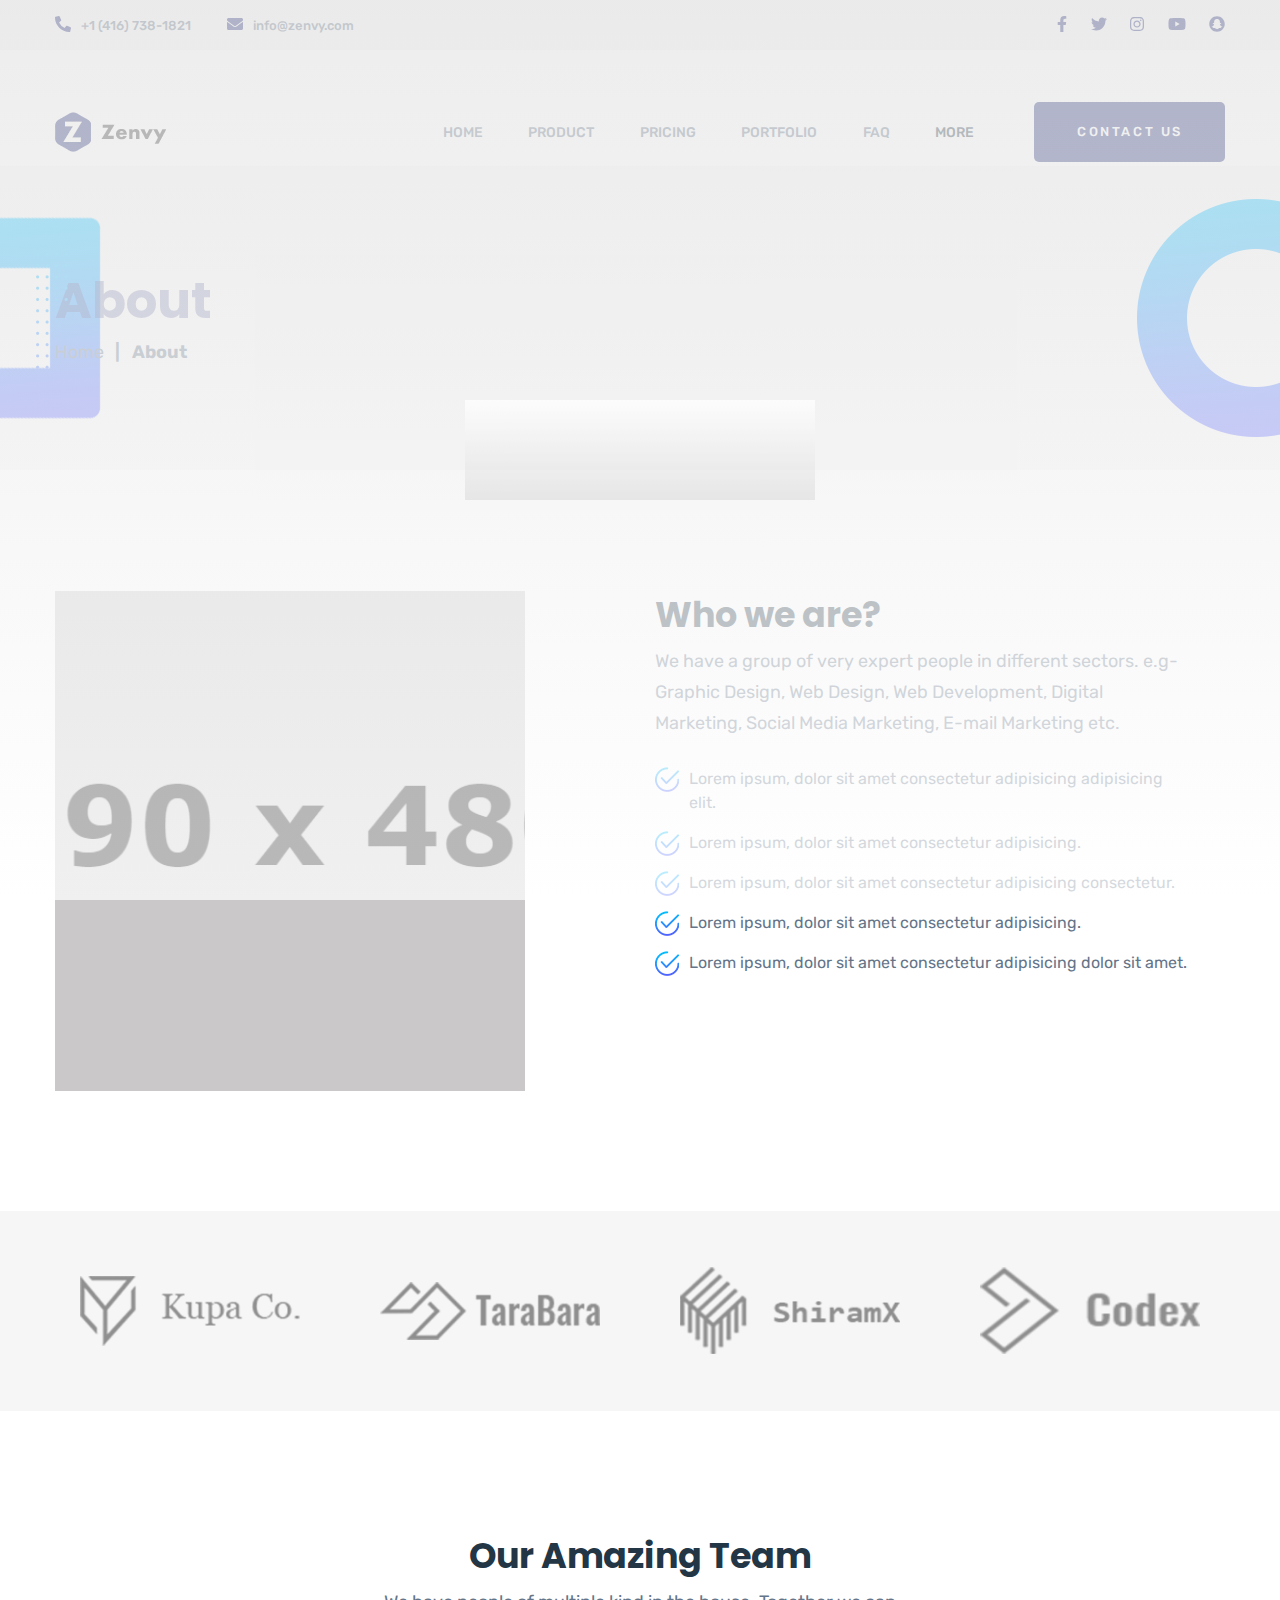
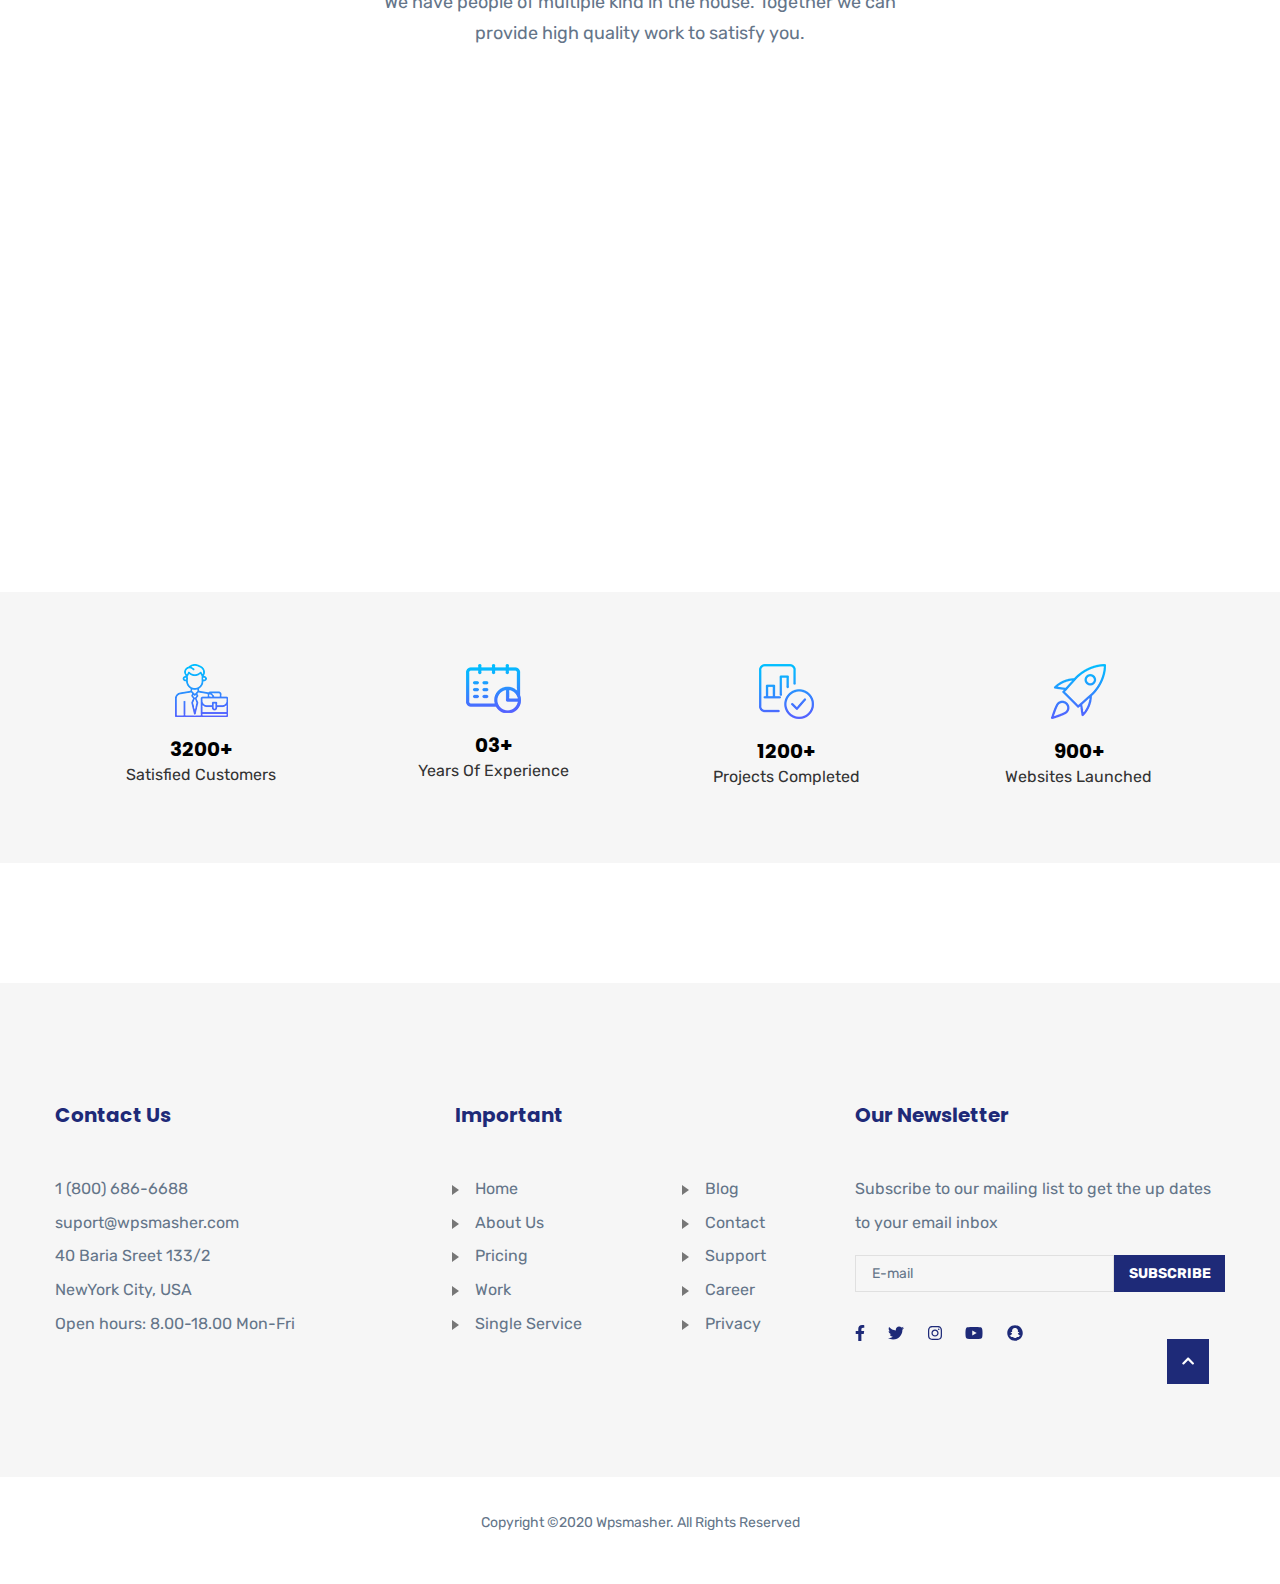
==== commit ecfb99b7: "portfolio done" ====
--- a/about.html
+++ b/about.html
@@ -407,7 +407,7 @@
                 <div class="col-lg-4 col-md-6 col-sm-9 col-12">
                     <h2>Our Newsletter</h2>
                     <p>Subscribe to our mailing list to get the up dates to your email inbox</p>
-                    <form action="index.html">
+                    <form name="newsletter" netlify action="index.html">
                         <input type="email" placeholder="E-mail">
                         <input type="submit" value="Subscribe">
                     </form>
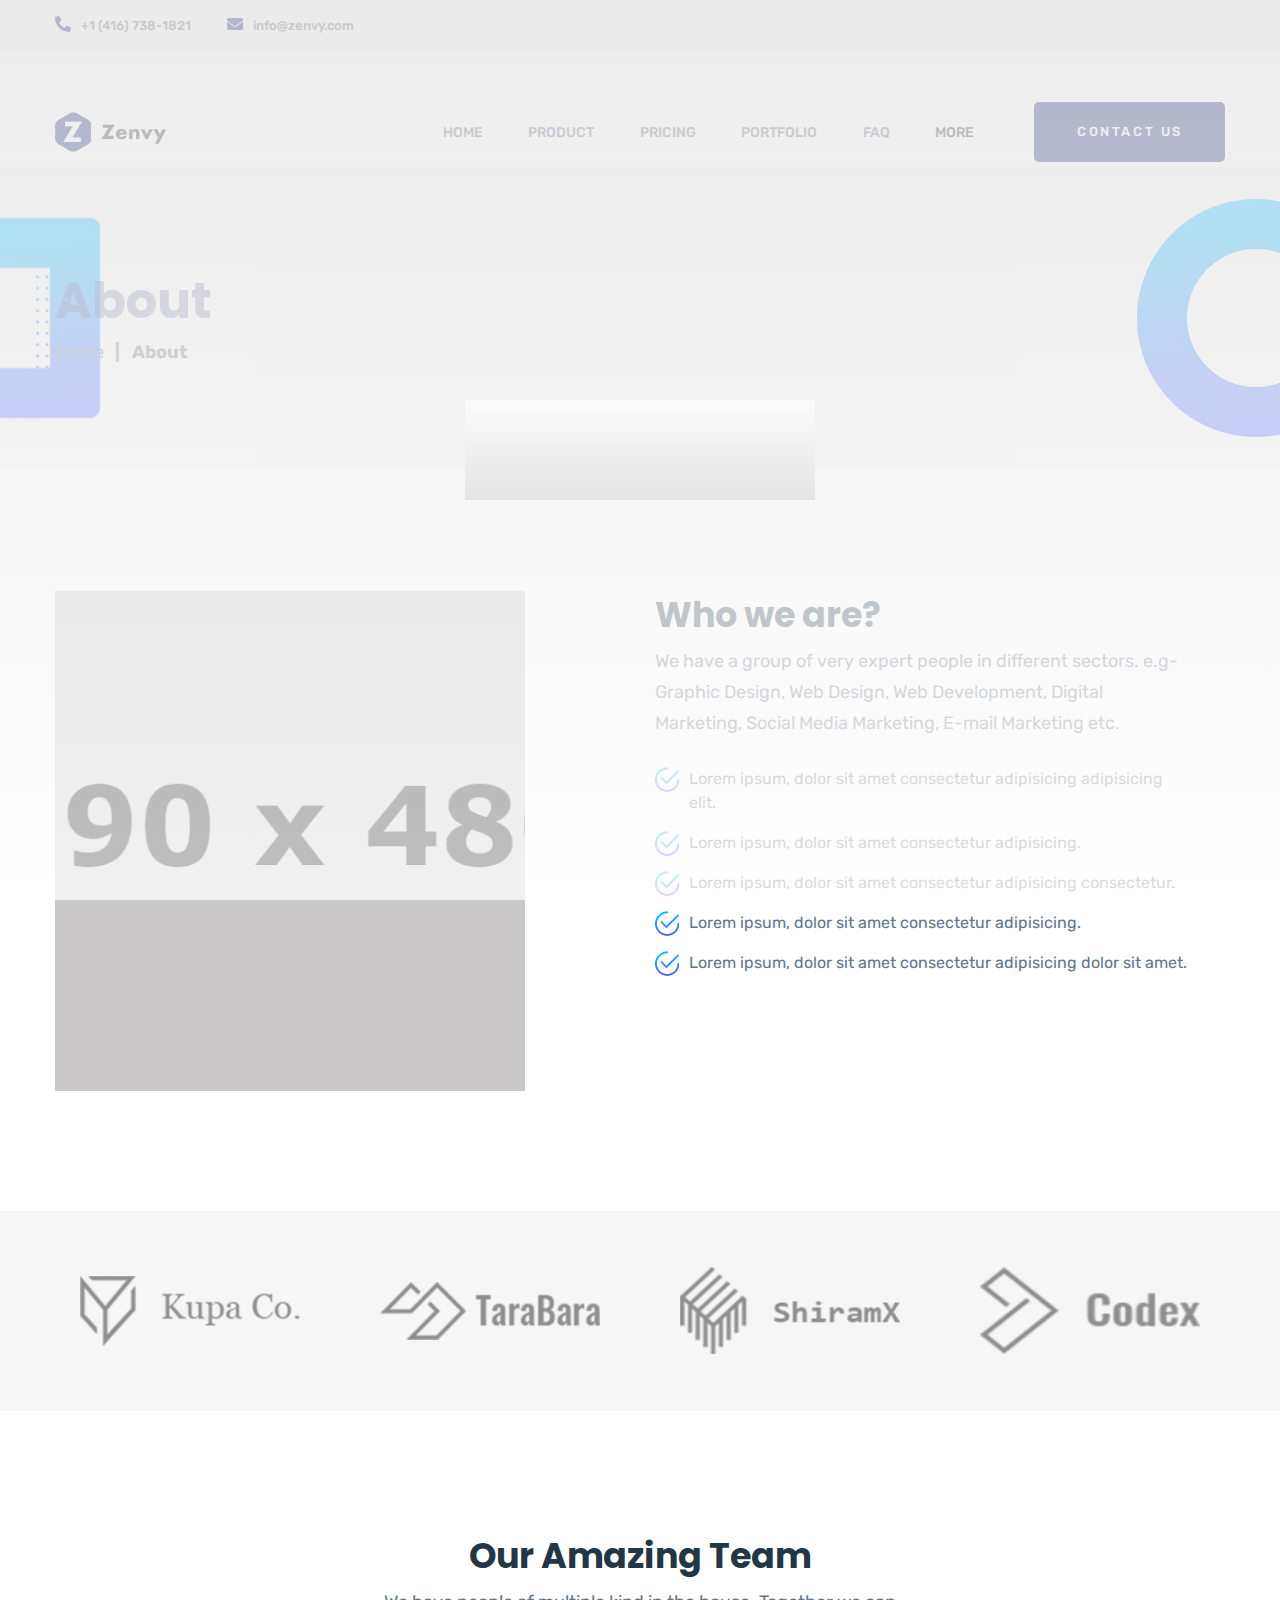
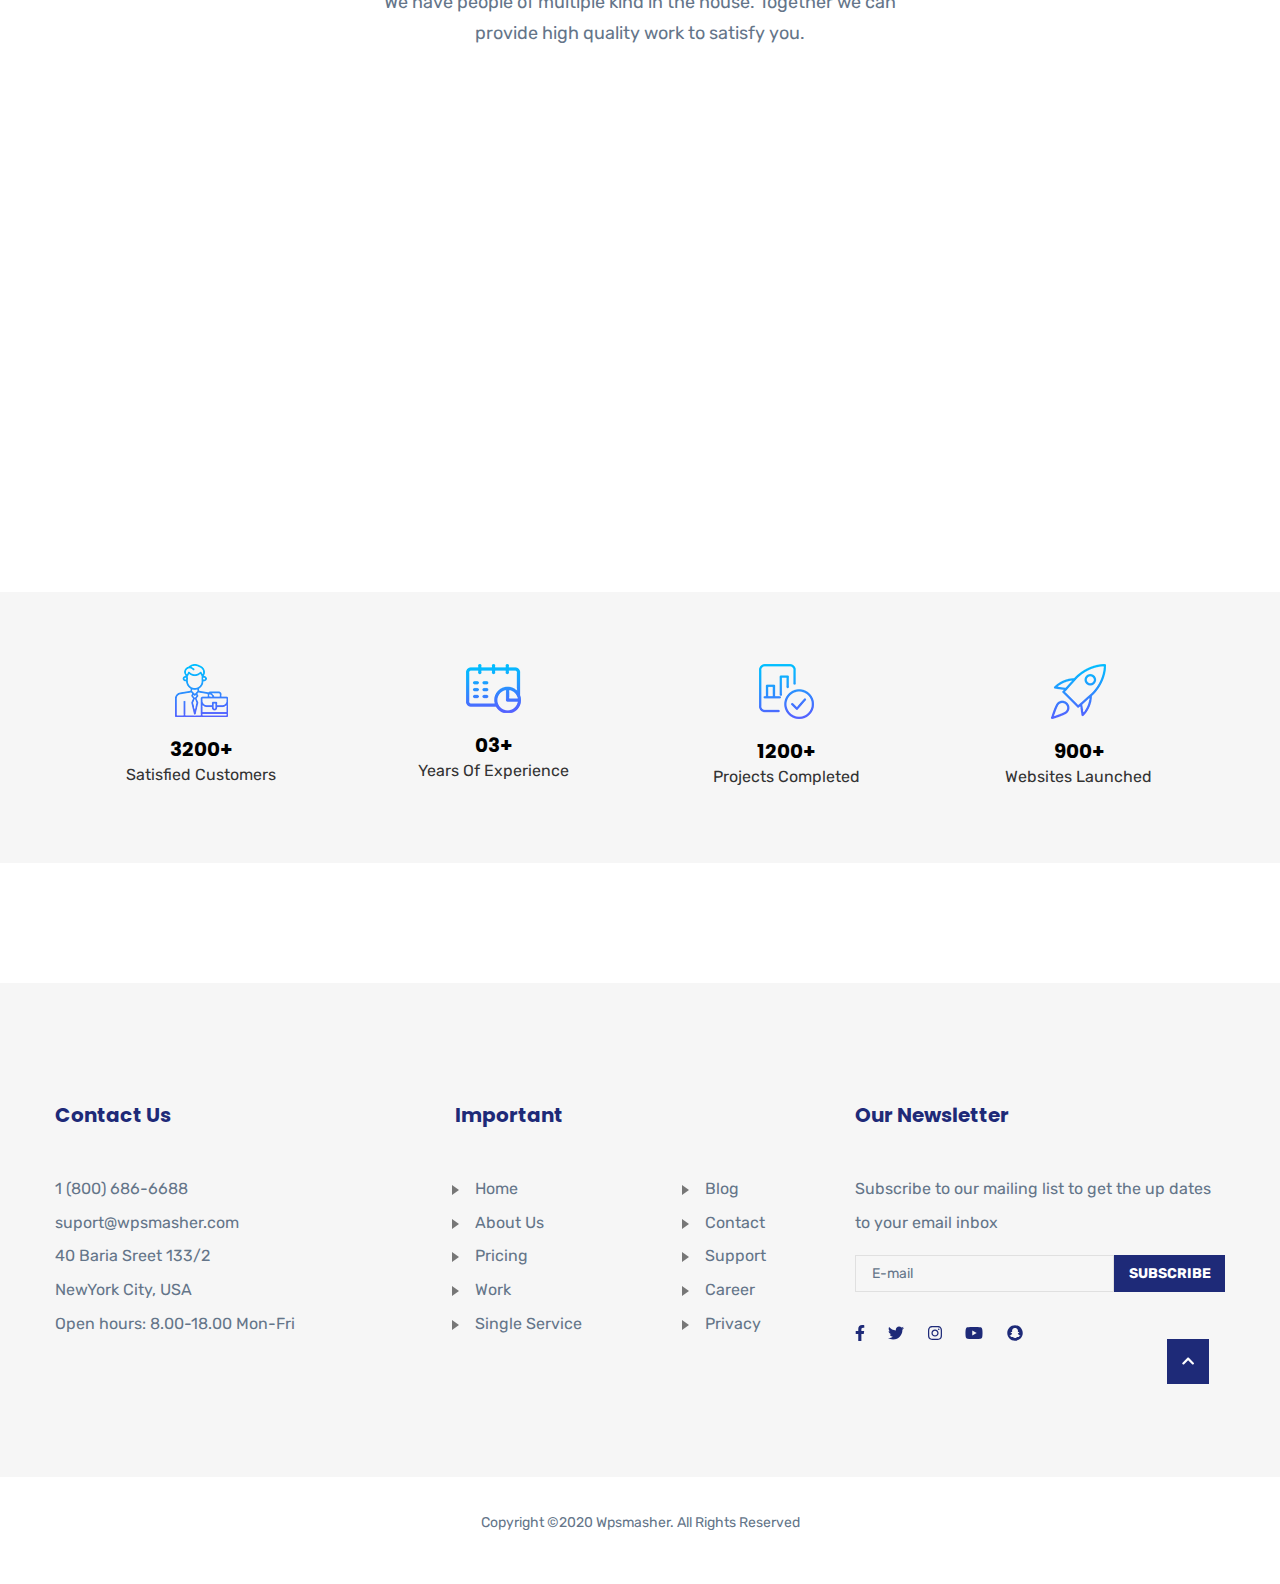
==== commit 5cbd9ca9: "portfolio done" ====
--- a/about.html
+++ b/about.html
@@ -6,8 +6,8 @@
     <meta name="viewport" content="width=device-width, initial-scale=1.0">
     <meta http-equiv="X-UA-Compatible" content="ie=edge">
 
-    <title>Habu - Agency HTML Template</title>
-    <meta name="description" content="Habu - Agency HTML Template. ">
+    <title>Zenvy - Prevent Auto Theft in the GTA</title>
+    <meta name="description" content="Zenvy - Prevent Auto Theft in the GTA">
     <meta name="keywords" content="agency, business, corporate, company, clean, modern, personal, portfolio, professional, startup, studio">
 
     <!-- favicon -->
@@ -68,13 +68,13 @@
                         </a>
                     </div>
                 </div>
-                <div class="col-xl-2 col-lg-3 col-md-4 col-sm-0 text-right top-header-social">
+                <!-- <div class="col-xl-2 col-lg-3 col-md-4 col-sm-0 text-right top-header-social">
                     <a href="https://www.facebook.com"><i class="fab fa-facebook-f"></i></a>
                     <a href="https://twitter.com/"><i class="fab fa-twitter"></i></a>
                     <a href="https://www.instagram.com/"><i class="fab fa-instagram"></i></a>
                     <a href="https://www.youtube.com"><i class="fab fa-youtube"></i></a>
                     <a href="https://www.snapchat.com/"><i class="fab fa-snapchat m-0"></i></a>
-                </div>
+                </div> -->
             </div>
         </div>
     </div>
@@ -101,8 +101,8 @@
                                     <li><a href="about.html">About</a></li>
                                     <!-- <li><a href="career.html">Career</a></li> -->
                                     <!-- <li><a href="blog.html">Blog</a></li> -->
-                                    <li><a href="https://www.instagram.com/">Instagram</a></li>
-                                    <li><a href="https://www.tiktok.com/">TikTok</a></li>
+                                    <!-- <li><a href="https://www.instagram.com/">Instagram</a></li>
+                                    <li><a href="https://www.tiktok.com/">TikTok</a></li> -->
                                 </ul>
                             </li>
                         </ul>
@@ -408,7 +408,7 @@
                     <h2>Our Newsletter</h2>
                     <p>Subscribe to our mailing list to get the up dates to your email inbox</p>
                     <form name="newsletter" netlify action="index.html">
-                        <input type="email" placeholder="E-mail">
+                        <input name="email" name="email" type="email" placeholder="E-mail">
                         <input type="submit" value="Subscribe">
                     </form>
                     <div class="footer-social mt-30">
